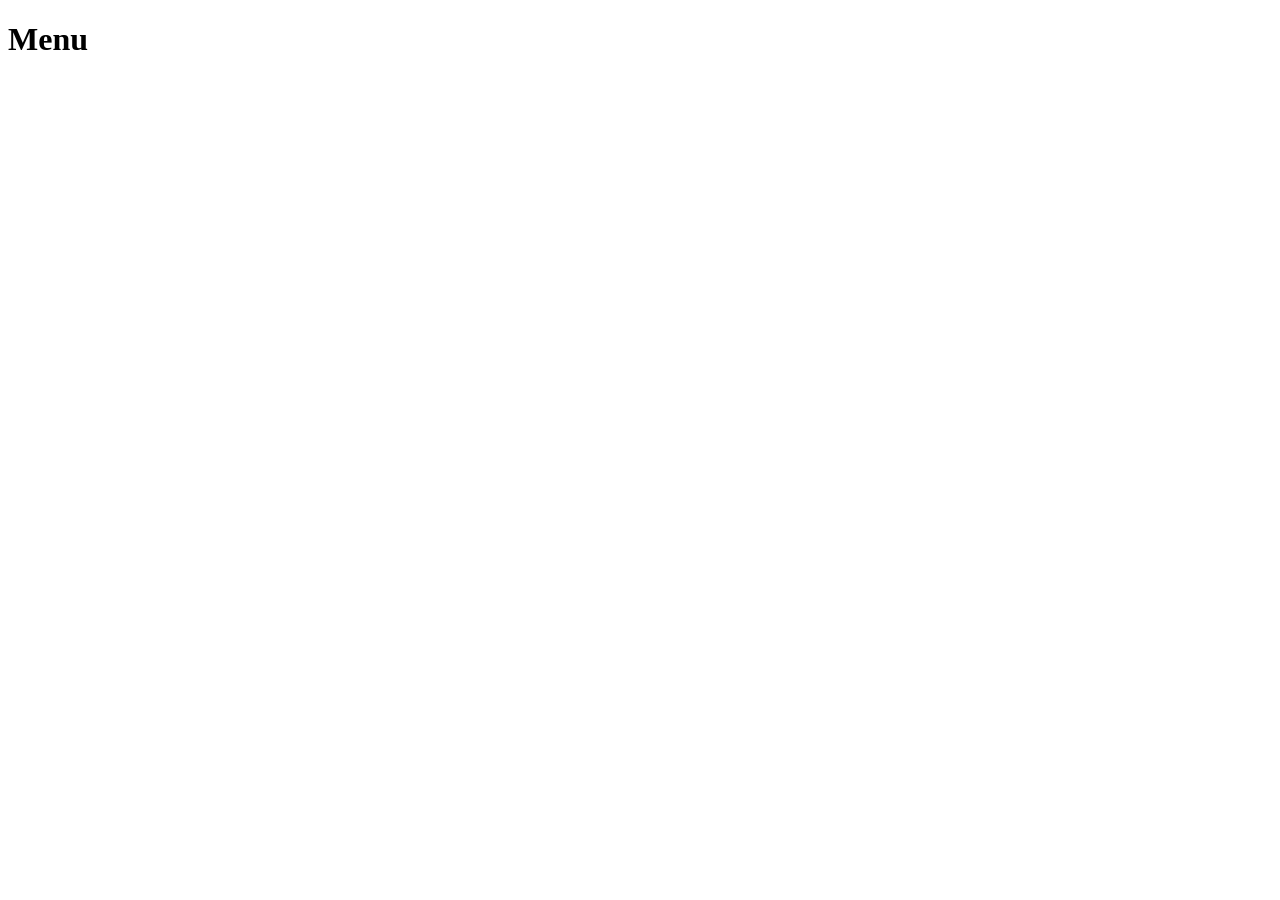
==== module2-solution/index.html @ d489350c "initial commit" ====
<!DOCTYPE html>
<html lang="en">
<head>
    <meta charset="UTF-8">
    <meta http-equiv="X-UA-Compatible" content="IE=edge">
    <meta name="viewport" content="width=device-width, initial-scale=1.0">
    <title>Document</title>
    <link rel="stylesheet" href="./style.css">
</head>
<body>
    <h1>Menu</h1>
</body>
</html>
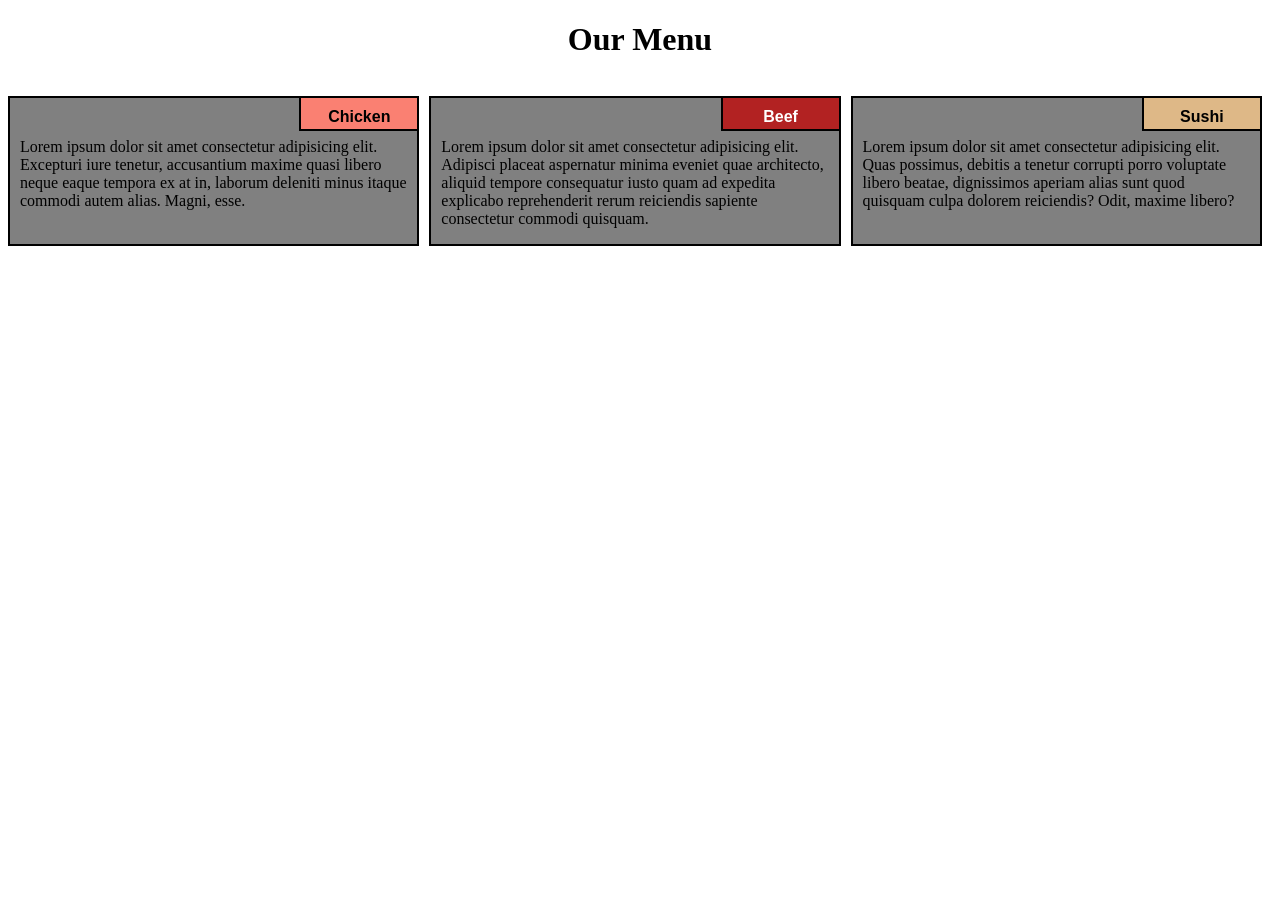
==== commit bcbce5fc: "updated styling and created div containers for project. -Next step will be to adjust media query" ====
--- a/module2-solution/index.html
+++ b/module2-solution/index.html
@@ -4,10 +4,30 @@
     <meta charset="UTF-8">
     <meta http-equiv="X-UA-Compatible" content="IE=edge">
     <meta name="viewport" content="width=device-width, initial-scale=1.0">
+    <link rel="stylesheet" href="./style.css">
     <title>Document</title>
-    <link rel="stylesheet" href="./style.css">
 </head>
 <body>
-    <h1>Menu</h1>
+    <div class="row">
+        <h1>Our Menu</h1>
+        <div class="col-lg-4 col-md-6 col-sm-12" id="container">
+            <p>Lorem ipsum dolor sit amet consectetur adipisicing elit. Excepturi iure tenetur, accusantium maxime quasi
+                libero neque eaque tempora ex at in, laborum deleniti minus itaque commodi autem alias. Magni, esse.</p>
+            <p id="p1">Chicken</p>
+        </div>
+
+        <div class="col-lg-4 col-md-6 col-sm-12" id="container">
+            <p>Lorem ipsum dolor sit amet consectetur adipisicing elit. Adipisci placeat aspernatur minima eveniet quae
+                architecto, aliquid tempore consequatur iusto quam ad expedita explicabo reprehenderit rerum reiciendis
+                sapiente consectetur commodi quisquam.</p>
+            <p id="p2">Beef</p>
+        </div>
+        <div class="col-lg-4 col-md-12 col-sm-12" id="container">
+            <p>Lorem ipsum dolor sit amet consectetur adipisicing elit. Quas possimus, debitis a tenetur corrupti porro
+                voluptate libero beatae, dignissimos aperiam alias sunt quod quisquam culpa dolorem reiciendis? Odit,
+                maxime libero?</p>
+            <p id="p3">Sushi</p>
+        </div>
+    </div>
 </body>
 </html>
--- a/module2-solution/style.css
+++ b/module2-solution/style.css
@@ -0,0 +1,152 @@
+* {
+    box-sizing: border-box;
+}
+
+h1 {
+    text-align: center;
+}
+
+p {
+    background-color: gray;
+    border: 2px solid black;
+    height: 150px;
+    margin-right: 10px;
+    padding: 40px 10px 5px 10px;
+    overflow: hidden;
+}
+
+
+#container {
+    position: relative;
+}
+
+#p1 {
+    background-color: salmon;
+    position: absolute;
+    top: 0;
+    right: 0;
+    font-weight: bold;
+    font-family:Verdana, Geneva, Tahoma, sans-serif;
+    text-align: center;
+    height: 35px;
+    width: 120px;
+    padding: 10px;
+
+}
+
+#p2 {
+    background-color: firebrick ;
+    color: white;    
+    position: absolute;
+    top: 0;
+    right: 0;
+    font-weight: bold;
+    font-family:Verdana, Geneva, Tahoma, sans-serif;
+    text-align: center;
+    height: 35px;
+    width: 120px;
+    padding: 10px;
+
+}
+
+#p3 {
+    background-color: burlywood;
+    position: absolute;
+    top: 0;
+    right: 0;
+    font-weight: bold;
+    font-family:Verdana, Geneva, Tahoma, sans-serif;
+    text-align: center;
+    height: 35px;
+    width: 120px;
+    padding: 10px;
+
+}
+
+.row {
+    width: 100%;
+}
+/* 
+/********** Large devices only **********/
+@media (min-width: 992px) {
+
+    .col-lg-1,
+    .col-lg-2,
+    .col-lg-3,
+    .col-lg-4,
+    .col-lg-5,
+    .col-lg-6,
+    .col-lg-7,
+    .col-lg-8,
+    .col-lg-9,
+    .col-lg-10,
+    .col-lg-11,
+    .col-lg-12 {
+        float: left;
+    }
+
+    .col-lg-1 {
+        width: 8.33%;
+    }
+
+    .col-lg-2 {
+        width: 16.66%;
+    }
+
+    .col-lg-3 {
+        width: 25%;
+    }
+
+    .col-lg-4 {
+        width: 33.33%;
+
+    }
+
+    .col-lg-5 {
+        width: 41.66%;
+    }
+
+    .col-lg-6 {
+        width: 50%;
+    }
+
+    .col-lg-7 {
+        width: 58.33%;
+    }
+
+    .col-lg-8 {
+        width: 66.66%;
+    }
+
+    .col-lg-9 {
+        width: 74.99%;
+    }
+
+    .col-lg-10 {
+        width: 83.33%;
+    }
+
+    .col-lg-11 {
+        width: 91.66%;
+    }
+
+    .col-lg-12 {
+        width: 100%;
+    }
+}
+
+/********** Medium devices only **********/
+@media (min-width: 768px) and (max-width: 991px) {
+    .col-md-1,
+    .col-md-2,
+    .col-md-3,
+    .col-md-4,
+    .col-md-5,
+    .col-md-6,
+    .col-md-7,
+    .col-md-8,
+    .col-md-9,
+    .col-md-10,
+    .col-md-11,
+    .col-md-12 {
+        float: left; */
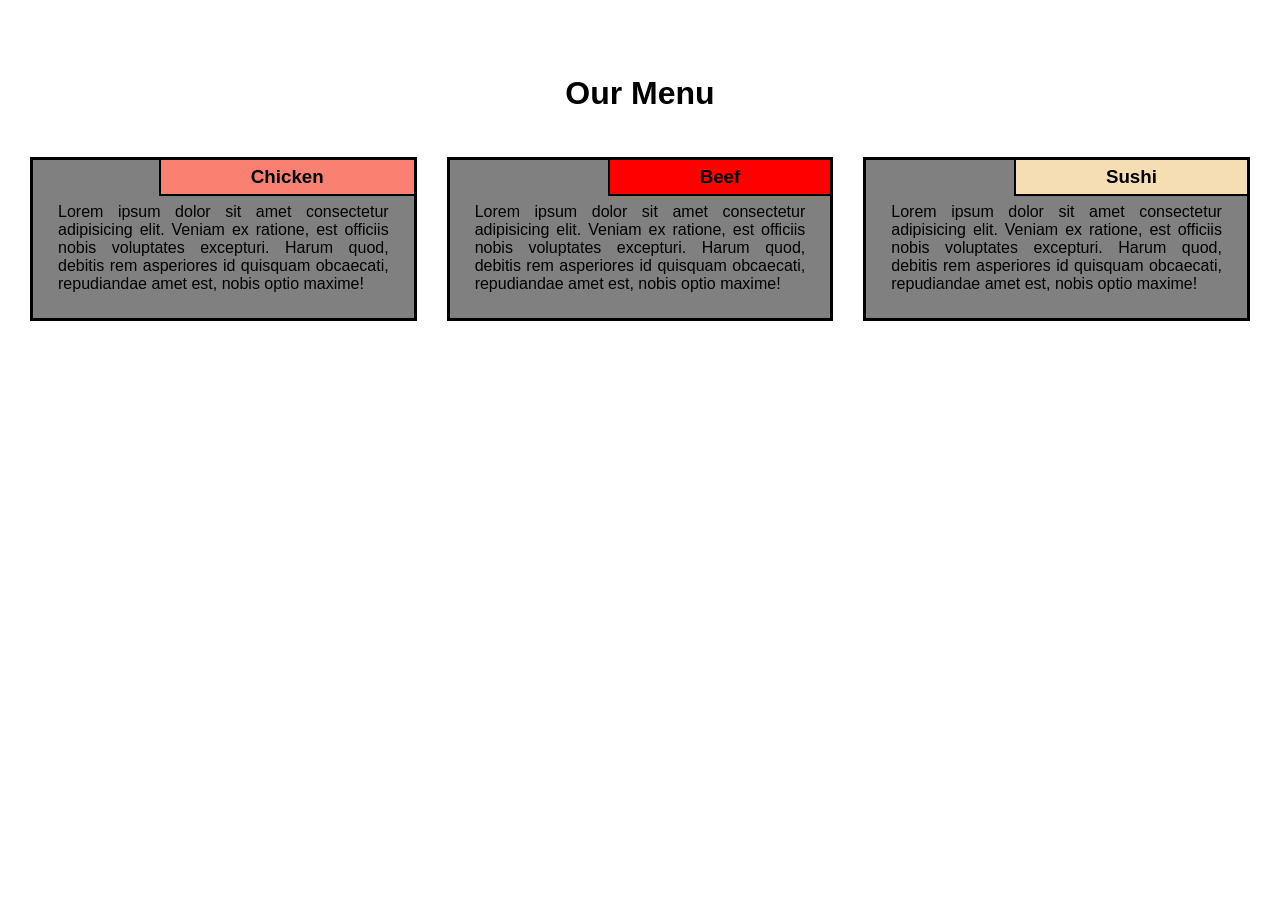
==== commit 28fa51e5: "updated html and css" ====
--- a/module2-solution/index.html
+++ b/module2-solution/index.html
@@ -1,33 +1,58 @@
 <!DOCTYPE html>
 <html lang="en">
+
 <head>
     <meta charset="UTF-8">
     <meta http-equiv="X-UA-Compatible" content="IE=edge">
     <meta name="viewport" content="width=device-width, initial-scale=1.0">
     <link rel="stylesheet" href="./style.css">
-    <title>Document</title>
+    <title>Menu</title>
 </head>
+
 <body>
-    <div class="row">
-        <h1>Our Menu</h1>
-        <div class="col-lg-4 col-md-6 col-sm-12" id="container">
-            <p>Lorem ipsum dolor sit amet consectetur adipisicing elit. Excepturi iure tenetur, accusantium maxime quasi
-                libero neque eaque tempora ex at in, laborum deleniti minus itaque commodi autem alias. Magni, esse.</p>
-            <p id="p1">Chicken</p>
-        </div>
-
-        <div class="col-lg-4 col-md-6 col-sm-12" id="container">
-            <p>Lorem ipsum dolor sit amet consectetur adipisicing elit. Adipisci placeat aspernatur minima eveniet quae
-                architecto, aliquid tempore consequatur iusto quam ad expedita explicabo reprehenderit rerum reiciendis
-                sapiente consectetur commodi quisquam.</p>
-            <p id="p2">Beef</p>
-        </div>
-        <div class="col-lg-4 col-md-12 col-sm-12" id="container">
-            <p>Lorem ipsum dolor sit amet consectetur adipisicing elit. Quas possimus, debitis a tenetur corrupti porro
-                voluptate libero beatae, dignissimos aperiam alias sunt quod quisquam culpa dolorem reiciendis? Odit,
-                maxime libero?</p>
-            <p id="p3">Sushi</p>
+    <div class="container">
+        <div class="row">
+            <h1 class="menuTitle">Our Menu</h1>
+            <div class="col-lg-4">
+                <div class="item">
+                    <div class="itemTitle" id="titleOne">
+                        <h3>Chicken</h3>
+                    </div>
+                    <p>
+                        Lorem ipsum dolor sit amet consectetur adipisicing elit. Veniam ex ratione, est officiis nobis
+                        voluptates excepturi. Harum quod, debitis rem asperiores id quisquam obcaecati, repudiandae amet
+                        est, nobis optio maxime!
+                    </p>
+                </div>
+            </div>
+            <div class="col-lg-4">
+                <div class="item">
+                    <div class="itemTitle" id="titleTwo">
+                        <h3>Beef</h3>
+                    </div>
+                    <p>
+                        Lorem ipsum dolor sit amet consectetur adipisicing elit. Veniam ex ratione, est officiis nobis
+                        voluptates excepturi. Harum quod, debitis rem asperiores id quisquam obcaecati, repudiandae amet
+                        est, nobis optio maxime!
+                    
+                    </p>
+                </div>
+            </div>
+            <div class="col-lg-4 col-lg-tablet">
+                <div class="item">
+                    <div class="itemTitle" id="titleThree">
+                        <h3>Sushi</h3>
+                    </div>
+                    <p>
+                        Lorem ipsum dolor sit amet consectetur adipisicing elit. Veniam ex ratione, est officiis nobis
+                        voluptates excepturi. Harum quod, debitis rem asperiores id quisquam obcaecati, repudiandae amet
+                        est, nobis optio maxime!
+                    
+                    </p>
+                </div>
+            </div>
         </div>
     </div>
 </body>
+
 </html>
--- a/module2-solution/style.css
+++ b/module2-solution/style.css
@@ -1,75 +1,64 @@
 * {
     box-sizing: border-box;
+    margin: 0;
+    padding: 0;
 }
 
-h1 {
-    text-align: center;
-}
-
-p {
-    background-color: gray;
-    border: 2px solid black;
-    height: 150px;
-    margin-right: 10px;
-    padding: 40px 10px 5px 10px;
-    overflow: hidden;
-}
-
-
-#container {
-    position: relative;
-}
-
-#p1 {
-    background-color: salmon;
-    position: absolute;
-    top: 0;
-    right: 0;
-    font-weight: bold;
-    font-family:Verdana, Geneva, Tahoma, sans-serif;
-    text-align: center;
-    height: 35px;
-    width: 120px;
-    padding: 10px;
-
-}
-
-#p2 {
-    background-color: firebrick ;
-    color: white;    
-    position: absolute;
-    top: 0;
-    right: 0;
-    font-weight: bold;
-    font-family:Verdana, Geneva, Tahoma, sans-serif;
-    text-align: center;
-    height: 35px;
-    width: 120px;
-    padding: 10px;
-
-}
-
-#p3 {
-    background-color: burlywood;
-    position: absolute;
-    top: 0;
-    right: 0;
-    font-weight: bold;
-    font-family:Verdana, Geneva, Tahoma, sans-serif;
-    text-align: center;
-    height: 35px;
-    width: 120px;
-    padding: 10px;
-
+body {
+    font-family: 'Lato', sans-serif;
 }
 
 .row {
     width: 100%;
 }
-/* 
-/********** Large devices only **********/
+
+.menuTitle {
+    text-align: center;
+    margin-bottom: 30px;
+}
+
+.container {
+    position: relative;
+    top: 60px;
+    margin: 15px;
+}
+
+.item {
+    position: relative;
+    top: 0;
+    background-color: gray;
+    margin: 15px;
+    padding: 25px;
+    border: 3px solid #000;
+}
+
+.item p {
+    margin-top: 18px;
+    text-align: justify;
+    font-size: 100%;
+}
+
+.itemTitle {
+    position: absolute;
+    top: 0;
+    right: 0px;
+    background: green;
+    padding: 6px 90px;
+    border-left: 2px solid black;
+    border-bottom: 2px solid black;
+}
+
+#titleOne {
+    background-color: salmon;
+}
+#titleTwo {
+    background-color: red;
+}
+#titleThree {
+    background-color:wheat
+}
+
 @media (min-width: 992px) {
-
     .col-lg-1,
     .col-lg-2,
     .col-lg-3,
@@ -99,7 +88,6 @@
 
     .col-lg-4 {
         width: 33.33%;
-
     }
 
     .col-lg-5 {
@@ -133,20 +121,28 @@
     .col-lg-12 {
         width: 100%;
     }
+
 }
 
-/********** Medium devices only **********/
+
+/*------ Tablet Sizing ------*/
 @media (min-width: 768px) and (max-width: 991px) {
-    .col-md-1,
-    .col-md-2,
-    .col-md-3,
-    .col-md-4,
-    .col-md-5,
-    .col-md-6,
-    .col-md-7,
-    .col-md-8,
-    .col-md-9,
-    .col-md-10,
-    .col-md-11,
-    .col-md-12 {
-        float: left; */+    .col-lg-4 {
+        width: 50%;
+        float: left;
+    }
+
+    .col-lg-tablet {
+        width: 100%;
+        float: left;
+    }
+}
+
+
+/*------ Mobile Sizing ------*/
+@media (max-width: 767px) {
+    .col-lg-4 {
+        width: 100%;
+        float: left;
+    }
+}
